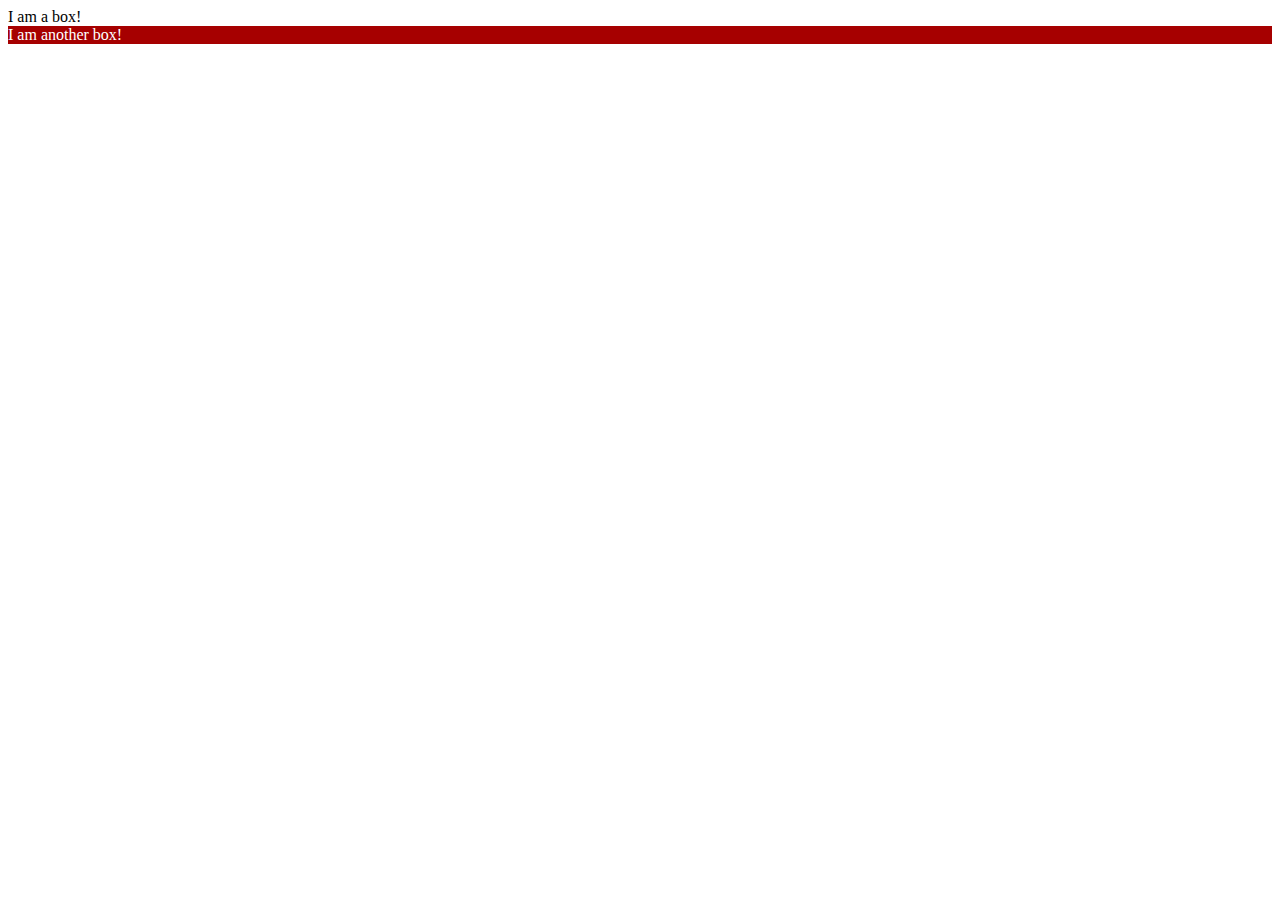
==== 02-footer/index.html @ dbcbf68e "initial commit" ====
<!DOCTYPE html>
<html>

<head>
  <title>This will show up in hour tab!</title>
  <link href="index.css" type="text/css" rel="stylesheet" />
</head>

<body>
  <div class="main">I am a box!</div>
  <div class="footer">I am another box!</div>
</body>

</html>
---- 02-footer/index.css ----
.footer {
  color: white;
  background-color: #A60000;
}
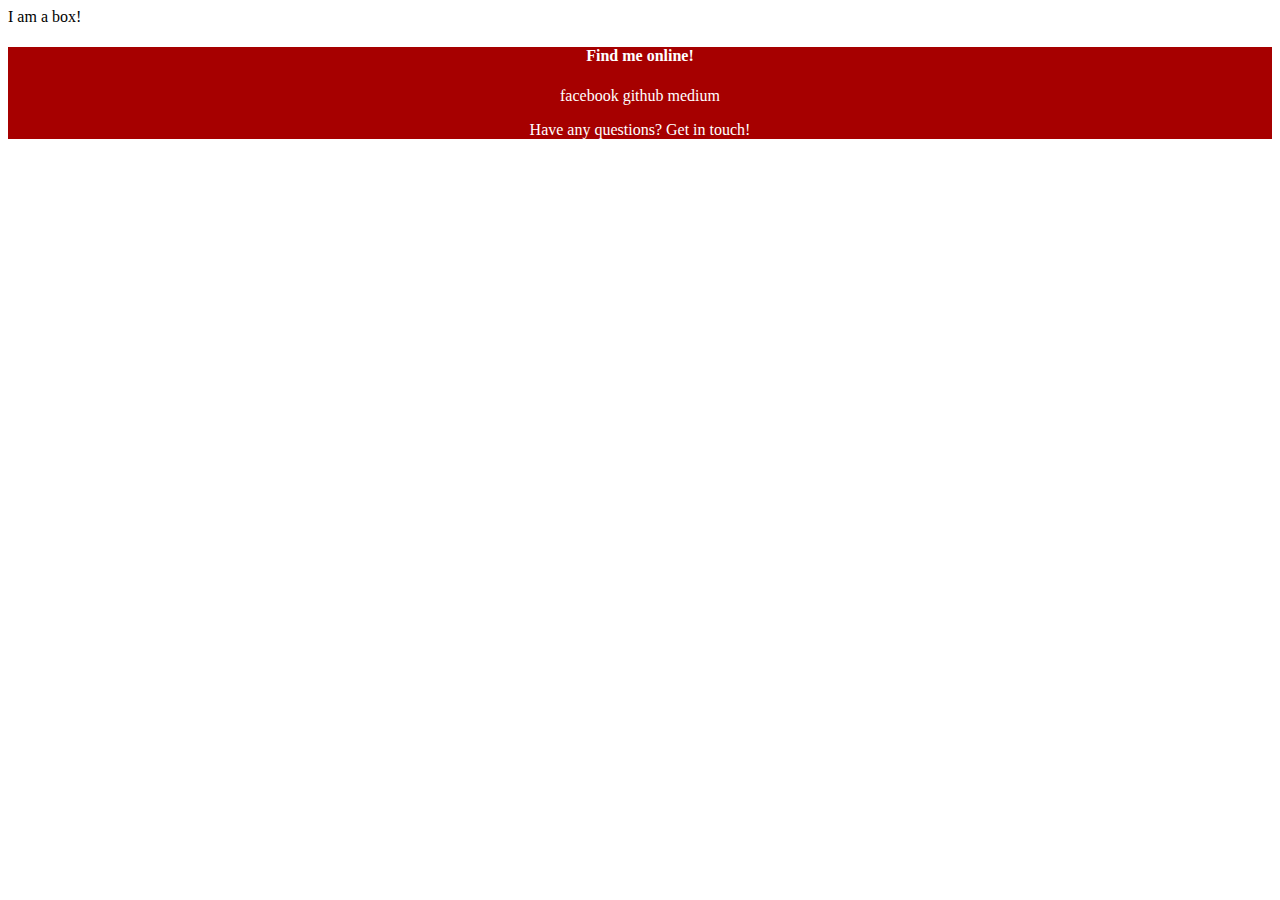
==== commit 858a5cd5: "update step 2" ====
--- a/02-footer/index.html
+++ b/02-footer/index.html
@@ -2,13 +2,19 @@
 <html>
 
 <head>
-  <title>This will show up in hour tab!</title>
+  <title>Jane Doe</title>
   <link href="index.css" type="text/css" rel="stylesheet" />
 </head>
 
 <body>
   <div class="main">I am a box!</div>
-  <div class="footer">I am another box!</div>
+  <div class="footer">
+    <h4>Find me online!</h4>
+    <span>facebook</span>
+    <span>github</span>
+    <span>medium</span>
+    <p>Have any questions? Get in touch!</p>
+  </div>
 </body>
 
 </html>
--- a/02-footer/index.css
+++ b/02-footer/index.css
@@ -1,4 +1,5 @@
 .footer {
+  text-align: center;
   color: white;
   background-color: #A60000;
 }
